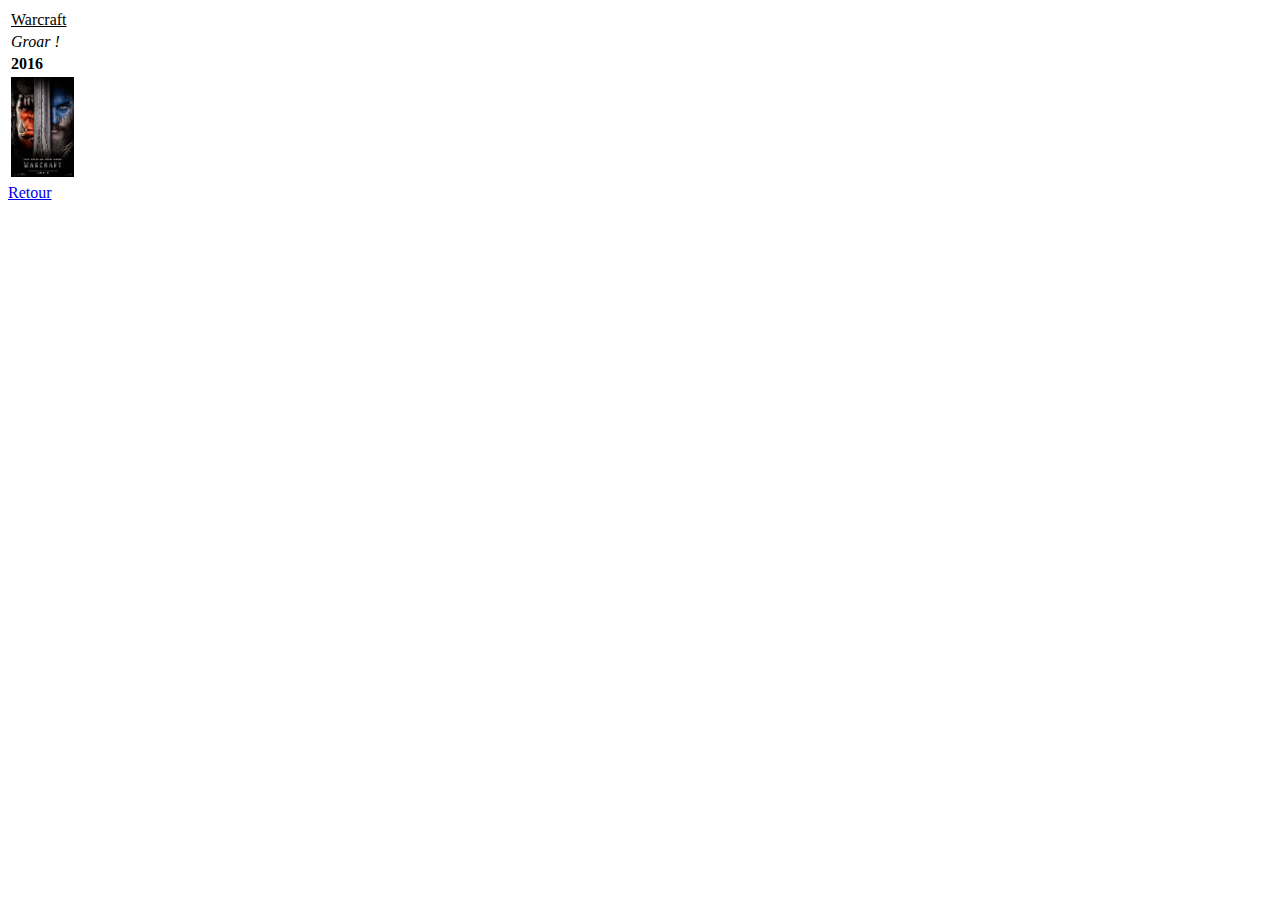
==== public_html/film1.html @ 0f25ff8e "Commit exo site html css js" ====
<!DOCTYPE html>
<!--
To change this license header, choose License Headers in Project Properties.
To change this template file, choose Tools | Templates
and open the template in the editor.
-->
<html>
    <head>
        <title>TODO supply a title</title>
        <meta charset="UTF-8">
        <meta name="viewport" content="width=device-width, initial-scale=1.0">
    </head>
    <body>
        <div>
            <table>
                <tr>
                    <td><u>Warcraft</u></td>
                </tr>
                <tr>
                    <td><i>Groar !</i></td>
                </tr>
                <tr>
                    <td><b>2016</b></td>
                </tr>
                <tr>
                    <td><img height="100" alt="chat" src="img/warcraft.jpg"/></td>
                </tr>
            </table>
            <a href="tableimage.html">Retour</a>
        </div>
    </body>
</html>
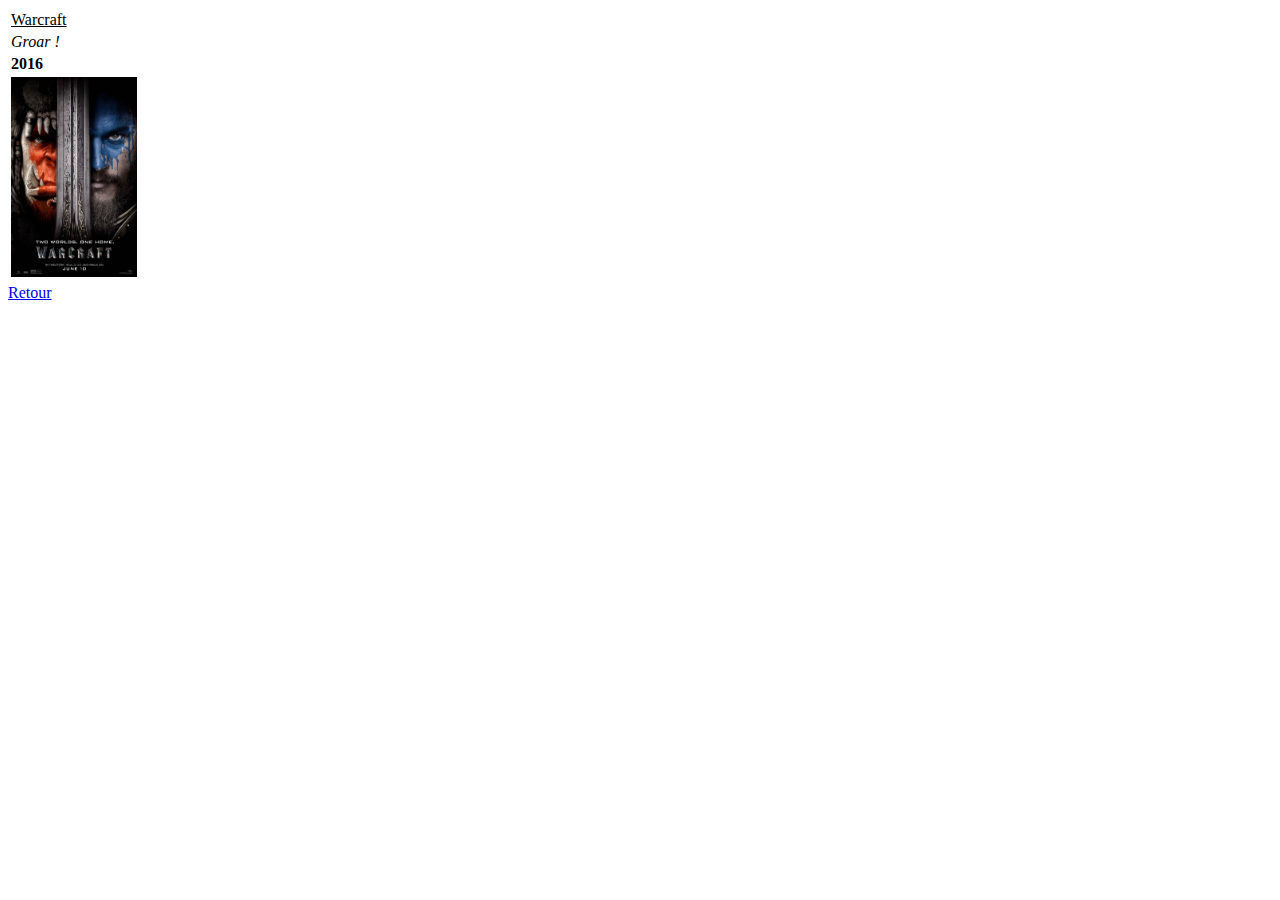
==== commit aa843dcf: "Commit exo site html css js" ====
--- a/public_html/film1.html
+++ b/public_html/film1.html
@@ -6,9 +6,10 @@
 -->
 <html>
     <head>
-        <title>TODO supply a title</title>
+        <title>Yay ! Movies !</title>
         <meta charset="UTF-8">
         <meta name="viewport" content="width=device-width, initial-scale=1.0">
+        <link rel="icon" href="img/Mushroom - 1UP.ico">
     </head>
     <body>
         <div>
@@ -23,7 +24,7 @@
                     <td><b>2016</b></td>
                 </tr>
                 <tr>
-                    <td><img height="100" alt="chat" src="img/warcraft.jpg"/></td>
+                    <td><img height="200" alt="chat" src="img/warcraft.jpg"/></td>
                 </tr>
             </table>
             <a href="tableimage.html">Retour</a>
